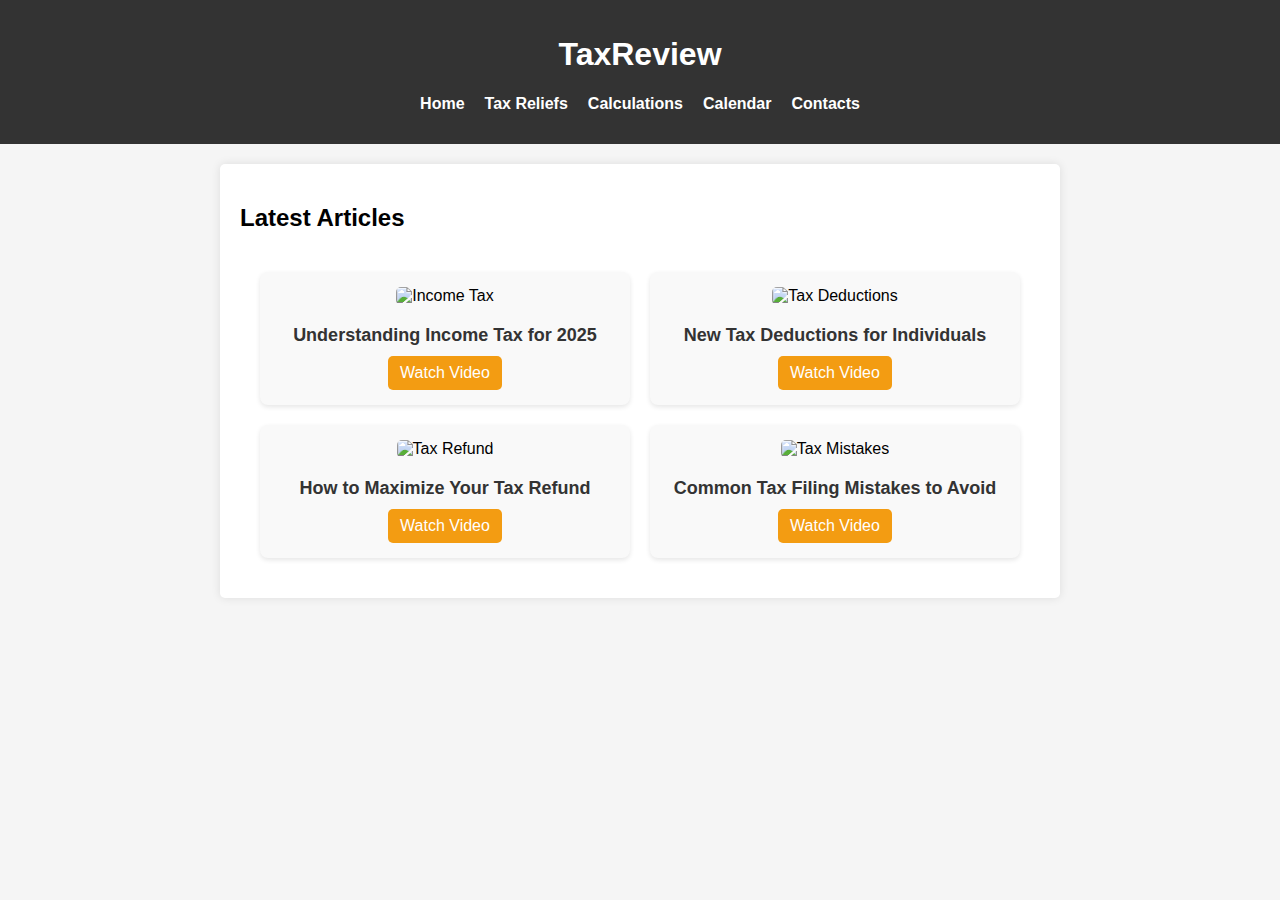
==== index.html @ 1e1d7d52 "Initial commit" ====
<!DOCTYPE html>
<html lang="en">
<head>
    <meta charset="UTF-8">
    <meta name="viewport" content="width=device-width, initial-scale=1.0">
    <title>TaxReview - Home</title>
    <link rel="stylesheet" href="styles.css">
</head>
<body>
    <header>
        <h1>TaxReview</h1>
        <nav>
            <ul>
                <li><a href="index.html">Home</a></li>
                <li><a href="tax-reliefs.html">Tax Reliefs</a></li>
                <li><a href="calculations.html">Calculations</a></li>
                <li><a href="calendar.html">Calendar</a></li>
                <li><a href="contacts.html">Contacts</a></li>
            </ul>
        </nav>
    </header>
    <main>
        <h2>Latest Articles</h2>
        <div class="articles-grid">
            <div class="article-item">
                <img src="assets/income-tax.png" alt="Income Tax" class="article-image">
                <h3>Understanding Income Tax for 2025</h3>
                <a href="#" class="video-link">Watch Video</a>
            </div>
            <div class="article-item">
                <img src="assets/tax-deductions.png" alt="Tax Deductions" class="article-image">
                <h3>New Tax Deductions for Individuals</h3>
                <a href="#" class="video-link">Watch Video</a>
            </div>
            <div class="article-item">
                <img src="assets/tax-refund.png" alt="Tax Refund" class="article-image">
                <h3>How to Maximize Your Tax Refund</h3>
                <a href="#" class="video-link">Watch Video</a>
            </div>
            <div class="article-item">
                <img src="assets/tax-mistakes.png" alt="Tax Mistakes" class="article-image">
                <h3>Common Tax Filing Mistakes to Avoid</h3>
                <a href="#" class="video-link">Watch Video</a>
            </div>
        </div>
    </main>
</body>
</html>
---- styles.css ----
/* General Styles */
body {
    font-family: Arial, sans-serif;
    background-color: #f5f5f5;
    margin: 0;
    padding: 0;
}

/* Header */
header {
    background-color: #333;
    color: white;
    padding: 15px;
    text-align: center;
}

/* Navigation Bar */
nav ul {
    list-style-type: none;
    padding: 0;
    display: flex;
    justify-content: center;
    gap: 20px;
}

nav ul li a {
    color: white;
    text-decoration: none;
    font-weight: bold;
    transition: color 0.3s ease-in-out; /* Smooth color transition */
}

nav ul li a:hover {
    color: #f39c12; /* Highlight on hover */
}

/* Main Content Area */
main {
    max-width: 800px;
    margin: 20px auto;
    padding: 20px;
    background-color: white;
    border-radius: 5px;
    box-shadow: 0px 0px 10px rgba(0, 0, 0, 0.1);
}

/* Forms */
form {
    display: flex;
    flex-direction: column;
    gap: 10px;
}

input, select, textarea {
    padding: 8px;
    border: 1px solid #ccc;
    border-radius: 4px;
    transition: border 0.3s ease-in-out; /* Border color transition */
}

input:focus, select:focus, textarea:focus {
    border: 1px solid #f39c12; /* Change border on focus */
}

/* Buttons */
button {
    background-color: #333;
    color: white;
    padding: 10px;
    border: none;
    cursor: pointer;
    transition: background-color 0.3s ease-in-out, transform 0.2s ease-in-out;
}

button:hover {
    background-color: #f39c12;
    transform: scale(1.05); /* Slight zoom effect */
}

/* Table Styling */
table {
    width: 100%;
    border-collapse: collapse;
    margin-top: 20px;
}

th, td {
    border: 1px solid #ddd;
    padding: 10px;
    text-align: center;
}

th {
    background-color: #333;
    color: white;
}

/* Image Hover Effect */
td img {
    display: block;
    margin: auto;
    width: 100px;
    transition: transform 0.3s ease-in-out, filter 0.3s ease-in-out;
}

td img:hover {
    transform: scale(1.2); /* Zoom-in effect */
    filter: brightness(0.8); /* Darken image on hover */
}

/* Overlay Effect */
.image-container {
    position: relative;
    display: inline-block;
}

.image-container img {
    display: block;
    width: 100%;
    transition: opacity 0.3s ease-in-out;
}

.image-container .overlay {
    position: absolute;
    top: 0;
    left: 0;
    width: 100%;
    height: 100%;
    background: rgba(0, 0, 0, 0.6);
    opacity: 0;
    transition: opacity 0.3s ease-in-out;
}

.image-container:hover .overlay {
    opacity: 1;
}

/* Improved Tax Reliefs Page Styling */
.tax-list {
    display: flex;
    flex-direction: column;
    gap: 15px; /* Adds space between each list item */
    padding: 20px; /* Adds padding around the whole list */
}

.tax-list li {
    padding: 12px;
    background-color: #f9f9f9;
    border-left: 4px solid #f39c12; /* Highlighted left border */
    border-radius: 5px;
    font-size: 16px;
    line-height: 1.6; /* More readable text */
    transition: background-color 0.3s ease-in-out;
}

.tax-list li:hover {
    background-color: #f1f1f1; /* Light hover effect */
}

/* Articles Grid Layout */
.articles-grid {
    display: grid;
    grid-template-columns: repeat(auto-fit, minmax(250px, 1fr)); /* Responsive grid */
    gap: 20px; /* Space between articles */
    padding: 20px;
}

.article-item {
    background-color: #f9f9f9;
    padding: 15px;
    border-radius: 8px;
    box-shadow: 0 2px 5px rgba(0, 0, 0, 0.1);
    text-align: center;
    transition: transform 0.3s ease-in-out;
}

.article-item:hover {
    transform: scale(1.05); /* Slight zoom effect on hover */
}

.article-image {
    width: 100%;
    height: auto;
    border-radius: 5px;
    margin-bottom: 10px;
}

h3 {
    font-size: 18px;
    margin: 10px 0;
    color: #333;
}

.video-link {
    display: inline-block;
    background-color: #f39c12;
    color: white;
    padding: 8px 12px;
    border-radius: 5px;
    text-decoration: none;
    transition: background-color 0.3s ease-in-out;
}

.video-link:hover {
    background-color: #d68910;
}


/* Orange Buttons */
.calculations-button, .contacts-button {
    background-color: #f39c12;
    color: white;
    padding: 10px;
    border: none;
    cursor: pointer;
    transition: background-color 0.3s ease-in-out;
}

.calculations-button:hover, .contacts-button:hover {
    background-color: #d68910;
}

/* Small Orange Highlight for Calendar Dates */
.date-highlight {
    background-color: #f39c12;
    color: white;
    padding: 5px 2px;
    border-radius: 5px;
    font-weight: bold;
    margin-right: 8px;
}
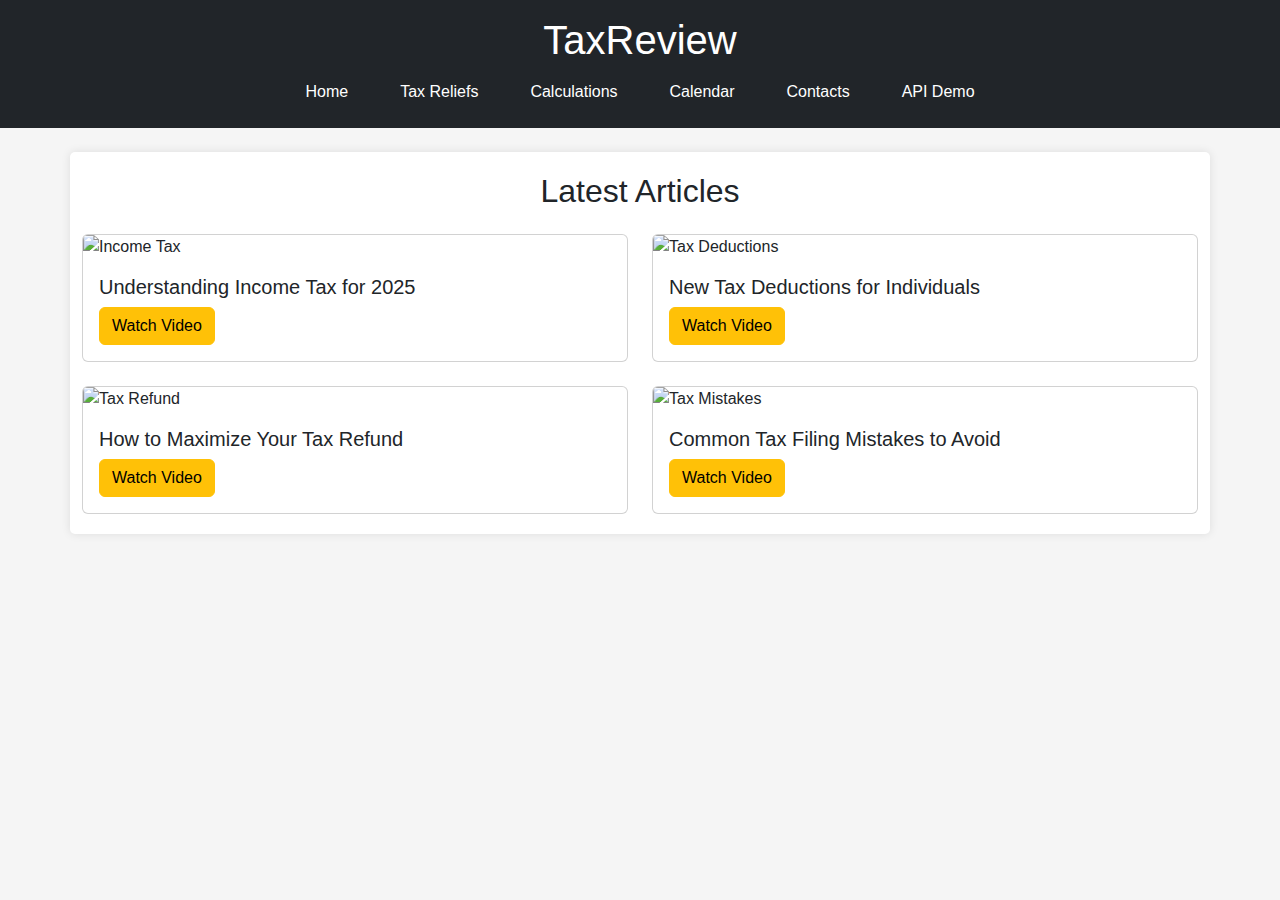
==== commit 60687ef9: "Updated according to HW2 and HW3" ====
--- a/index.html
+++ b/index.html
@@ -4,45 +4,93 @@
     <meta charset="UTF-8">
     <meta name="viewport" content="width=device-width, initial-scale=1.0">
     <title>TaxReview - Home</title>
+    <link href="https://cdn.jsdelivr.net/npm/bootstrap@5.3.2/dist/css/bootstrap.min.css" rel="stylesheet">
     <link rel="stylesheet" href="styles.css">
 </head>
 <body>
-    <header>
+    <header class="bg-dark text-white text-center py-3">
         <h1>TaxReview</h1>
         <nav>
-            <ul>
-                <li><a href="index.html">Home</a></li>
-                <li><a href="tax-reliefs.html">Tax Reliefs</a></li>
-                <li><a href="calculations.html">Calculations</a></li>
-                <li><a href="calendar.html">Calendar</a></li>
-                <li><a href="contacts.html">Contacts</a></li>
+            <ul class="nav justify-content-center">
+                <li class="nav-item"><a class="nav-link text-white" href="index.html">Home</a></li>
+                <li class="nav-item"><a class="nav-link text-white" href="tax-reliefs.html">Tax Reliefs</a></li>
+                <li class="nav-item"><a class="nav-link text-white" href="calculations.html">Calculations</a></li>
+                <li class="nav-item"><a class="nav-link text-white" href="calendar.html">Calendar</a></li>
+                <li class="nav-item"><a class="nav-link text-white" href="contacts.html">Contacts</a></li>
+                <li class="nav-item"><a class="nav-link text-white" href="api-demo.html">API Demo</a></li>
             </ul>
         </nav>
     </header>
-    <main>
-        <h2>Latest Articles</h2>
-        <div class="articles-grid">
-            <div class="article-item">
-                <img src="assets/income-tax.png" alt="Income Tax" class="article-image">
-                <h3>Understanding Income Tax for 2025</h3>
-                <a href="#" class="video-link">Watch Video</a>
+
+    <main class="container my-4">
+        <h2 class="text-center mb-4">Latest Articles</h2>
+        <div class="row row-cols-1 row-cols-md-2 row-cols-lg-2 g-4">
+            <!-- Bootstrap card structure for each article -->
+            <div class="col">
+                <div class="card h-100">
+                    <img src="assets/income-tax.png" class="card-img-top" alt="Income Tax">
+                    <div class="card-body">
+                        <h5 class="card-title">Understanding Income Tax for 2025</h5>
+                        <a href="#" class="btn btn-warning" data-bs-toggle="modal" data-bs-target="#articleModal" onclick="openModal('Income Tax 2025')">Watch Video</a>
+                    </div>
+                </div>
             </div>
-            <div class="article-item">
-                <img src="assets/tax-deductions.png" alt="Tax Deductions" class="article-image">
-                <h3>New Tax Deductions for Individuals</h3>
-                <a href="#" class="video-link">Watch Video</a>
+            <div class="col">
+                <div class="card h-100">
+                    <img src="assets/tax-deductions.png" class="card-img-top" alt="Tax Deductions">
+                    <div class="card-body">
+                        <h5 class="card-title">New Tax Deductions for Individuals</h5>
+                        <a href="#" class="btn btn-warning" data-bs-toggle="modal" data-bs-target="#articleModal" onclick="openModal('New Deductions')">Watch Video</a>
+                    </div>
+                </div>
             </div>
-            <div class="article-item">
-                <img src="assets/tax-refund.png" alt="Tax Refund" class="article-image">
-                <h3>How to Maximize Your Tax Refund</h3>
-                <a href="#" class="video-link">Watch Video</a>
+            <div class="col">
+                <div class="card h-100">
+                    <img src="assets/tax-refund.png" class="card-img-top" alt="Tax Refund">
+                    <div class="card-body">
+                        <h5 class="card-title">How to Maximize Your Tax Refund</h5>
+                        <a href="#" class="btn btn-warning" data-bs-toggle="modal" data-bs-target="#articleModal" onclick="openModal('Tax Refund')">Watch Video</a>
+                    </div>
+                </div>
             </div>
-            <div class="article-item">
-                <img src="assets/tax-mistakes.png" alt="Tax Mistakes" class="article-image">
-                <h3>Common Tax Filing Mistakes to Avoid</h3>
-                <a href="#" class="video-link">Watch Video</a>
+            <div class="col">
+                <div class="card h-100">
+                    <img src="assets/tax-mistakes.png" class="card-img-top" alt="Tax Mistakes">
+                    <div class="card-body">
+                        <h5 class="card-title">Common Tax Filing Mistakes to Avoid</h5>
+                        <a href="#" class="btn btn-warning" data-bs-toggle="modal" data-bs-target="#articleModal" onclick="openModal('Filing Mistakes')">Watch Video</a>
+                    </div>
+                </div>
             </div>
         </div>
     </main>
+
+    <!-- Bootstrap Modal for overlay -->
+    <div class="modal fade" id="articleModal" tabindex="-1" aria-labelledby="articleModalLabel" aria-hidden="true">
+        <div class="modal-dialog modal-dialog-centered">
+            <div class="modal-content">
+                <div class="modal-header">
+                    <h5 class="modal-title" id="articleModalLabel">Article Title</h5>
+                    <button type="button" class="btn-close" data-bs-dismiss="modal" aria-label="Close"></button>
+                </div>
+                <div class="modal-body">
+                    More information about the selected article will appear here.
+                </div>
+                <div class="modal-footer">
+                    <button type="button" class="btn btn-secondary" data-bs-dismiss="modal">Close</button>
+                </div>
+            </div>
+        </div>
+    </div>
+
+    <!-- Bootstrap + Custom JavaScript -->
+    <script src="https://cdn.jsdelivr.net/npm/bootstrap@5.3.2/dist/js/bootstrap.bundle.min.js"></script>
+    <script>
+        // JavaScript function to update modal title
+        function openModal(title) {
+            document.getElementById('articleModalLabel').textContent = title;
+            document.querySelector('.modal-body').textContent = `Details for "${title}" coming soon...`;
+        }
+    </script>
 </body>
 </html>
--- a/styles.css
+++ b/styles.css
@@ -229,3 +229,14 @@
     font-weight: bold;
     margin-right: 8px;
 }
+
+#scrollMessage {
+    display: none;
+    opacity: 0;
+    transition: opacity 0.6s ease-in-out;
+    margin-top: 40px;
+    padding: 15px;
+    background-color: #f9f9f9;
+    border-left: 5px solid #f39c12;
+    font-weight: bold;
+  }
